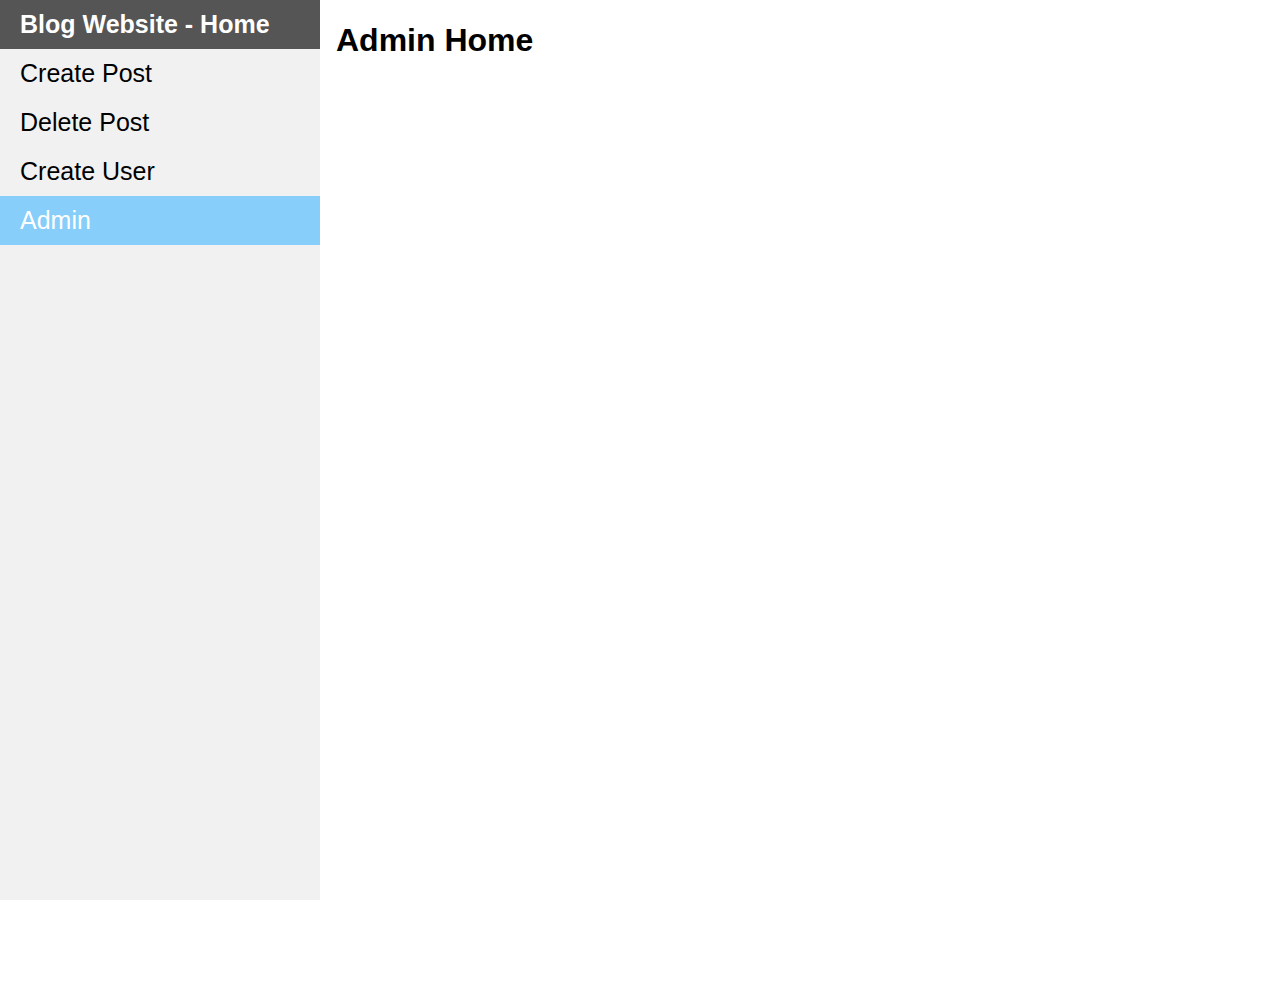
==== admin_home.html @ 1d0c2330 "adding beginning of exercises front end" ====
<!DOCTYPE html>
<html>
    <head>
        <meta charset="UTF-8">
        <title>Lab 10 - Blog Posts</title>
        <link rel="stylesheet" href="style.css">
        <script src="lab10.js"></script>
    </head>
    <body>
        <ul id="navbar">
            <!-- Add href links to each php file-->
            <li><a onclick="location.href='./index.html'"><strong>Blog Website - Home</strong></a></li>
            <li><a onclick="location.href='./create_post.html'">Create Post</a></li>
            <li><a onclick="location.href='./delete_post.html'">Delete Post</a></li>
            <li><a onclick="location.href='./create_user.html'">Create User</a></li>
            <li><a class="active">Admin</a></li>
        </ul>
        <div id="landing-page">
            <h1>Admin Home</h1>
        </div>
    </body>
</html>
---- style.css ----
body {
    margin: 0;
    font-family: "Gill Sans", sans-serif;
}

#landing-page {
    margin-left : 25%;
    padding: 1px 16px;
    height: 1000px;
}

ul {
    list-style-type: none;
    margin: 0;
    padding: 0;
    width: 25%;
    background-color:#f1f1f1;
    position: fixed;
    height: 100%;
    overflow: auto;
}

li a {
    display: block;
    color: #000;
    padding: 10px 20px;
    text-decoration: none;
    font-size: 25px;
}

li a.active {
    background-color:lightskyblue;
    color: white;
}

li a:hover:not(.active) {
    background-color: #555;
    color:white;
}
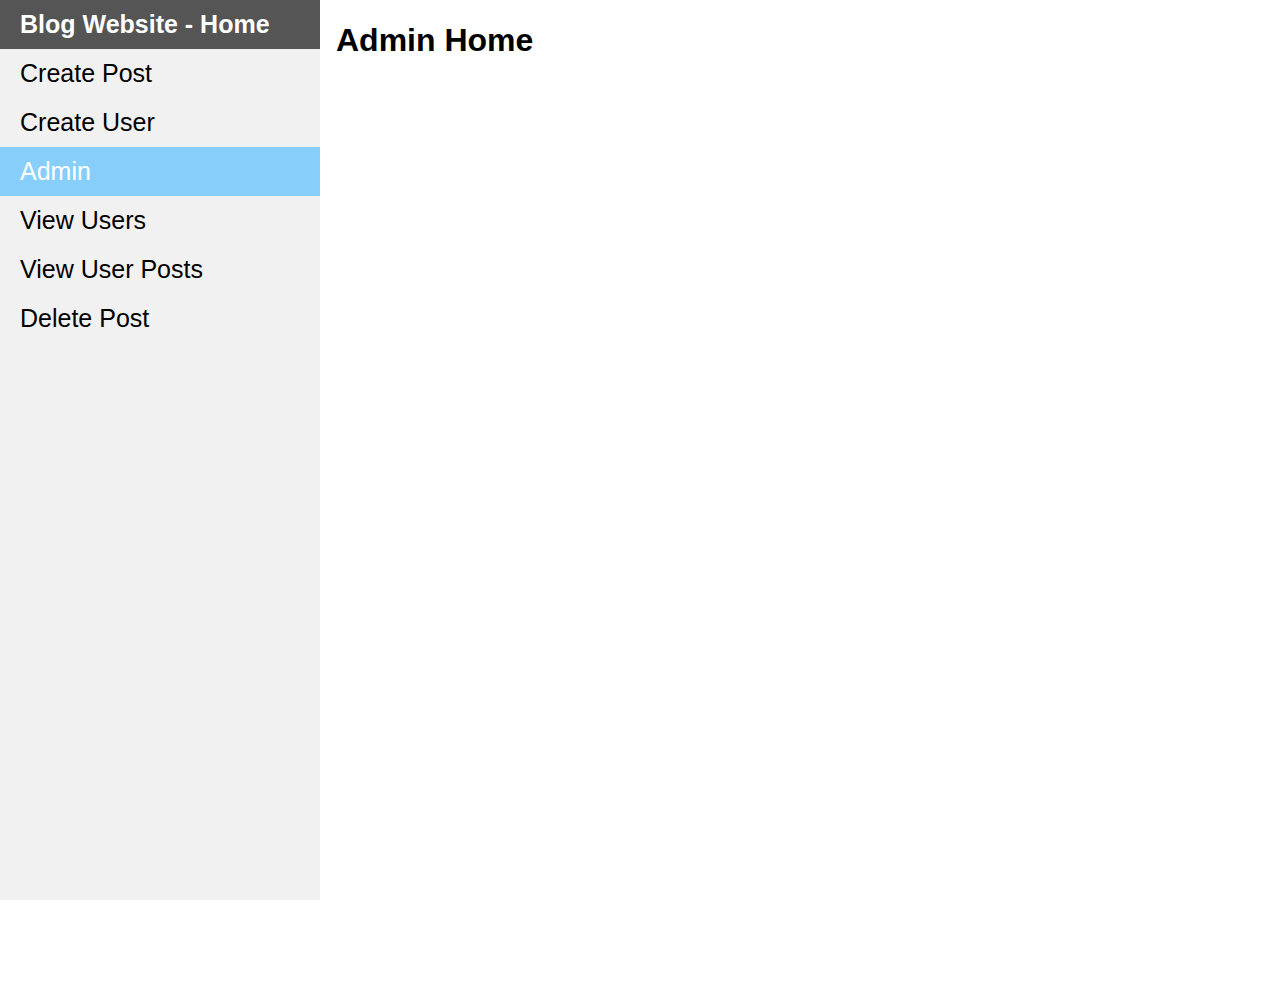
==== commit ac979513: "add dedicated admin pages and frontend" ====
--- a/admin_home.html
+++ b/admin_home.html
@@ -11,9 +11,11 @@
             <!-- Add href links to each php file-->
             <li><a onclick="location.href='./index.html'"><strong>Blog Website - Home</strong></a></li>
             <li><a onclick="location.href='./create_post.html'">Create Post</a></li>
-            <li><a onclick="location.href='./delete_post.html'">Delete Post</a></li>
             <li><a onclick="location.href='./create_user.html'">Create User</a></li>
             <li><a class="active">Admin</a></li>
+            <li><a class="admin_sublist" onclick="location.href='./view_users.html'">View Users</a></li>
+            <li><a class="admin_sublist" onclick="location.href='./view_user_posts.html'">View User Posts</a></li>
+            <li><a class="admin_sublist" onclick="location.href='./delete_post.html'">Delete Post</a></li>
         </ul>
         <div id="landing-page">
             <h1>Admin Home</h1>
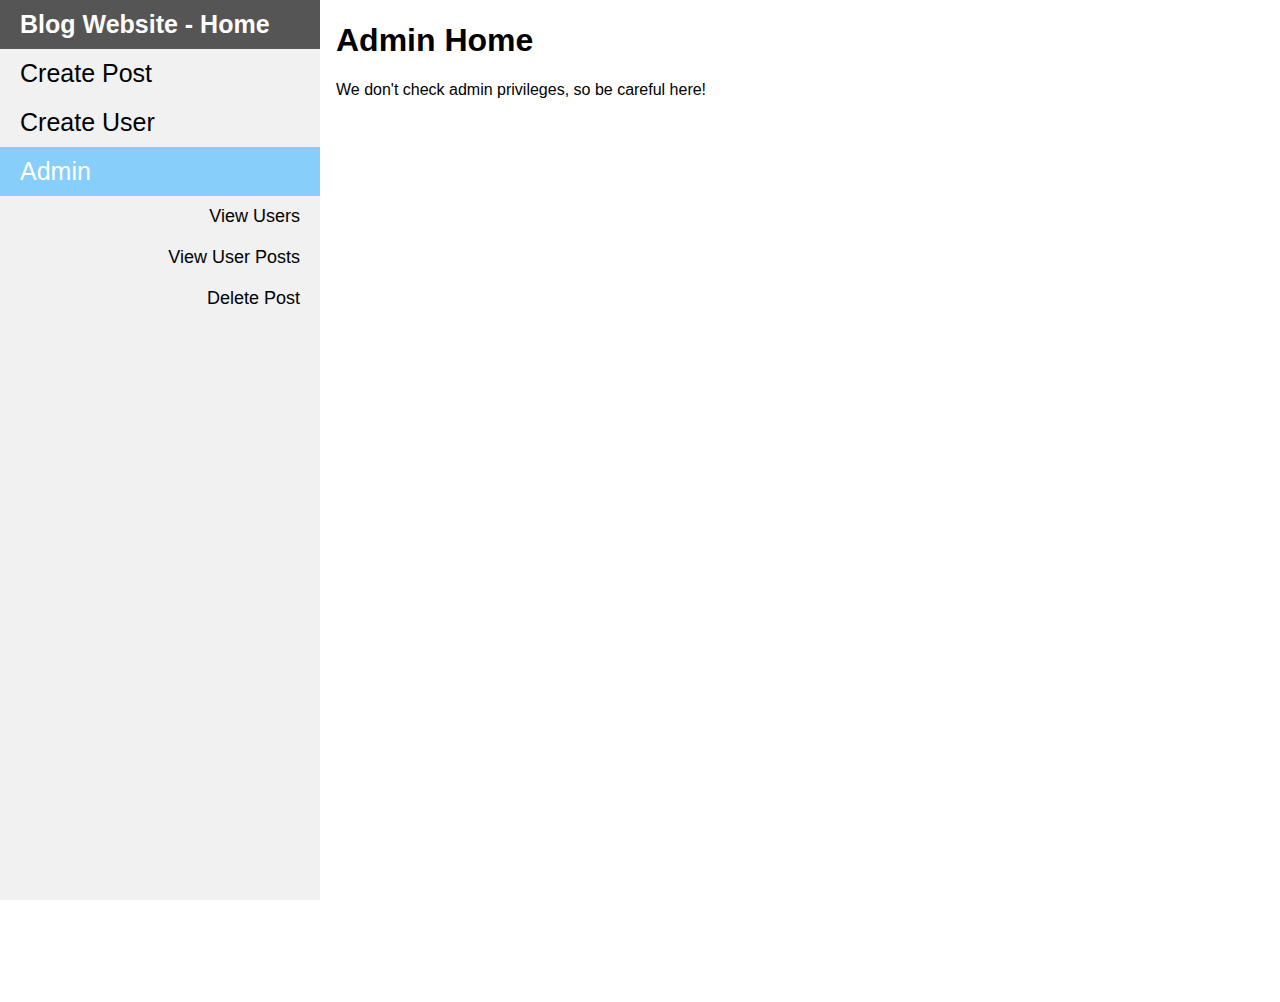
==== commit 2c8337e8: "adming landing page comment" ====
--- a/admin_home.html
+++ b/admin_home.html
@@ -19,6 +19,7 @@
         </ul>
         <div id="landing-page">
             <h1>Admin Home</h1>
+            <p>We don't check admin privileges, so be careful here!</p>
         </div>
     </body>
 </html>--- a/style.css
+++ b/style.css
@@ -36,4 +36,9 @@
 li a:hover:not(.active) {
     background-color: #555;
     color:white;
+}
+
+.admin_sublist {
+    font-size : 18px;
+    text-align: right;
 }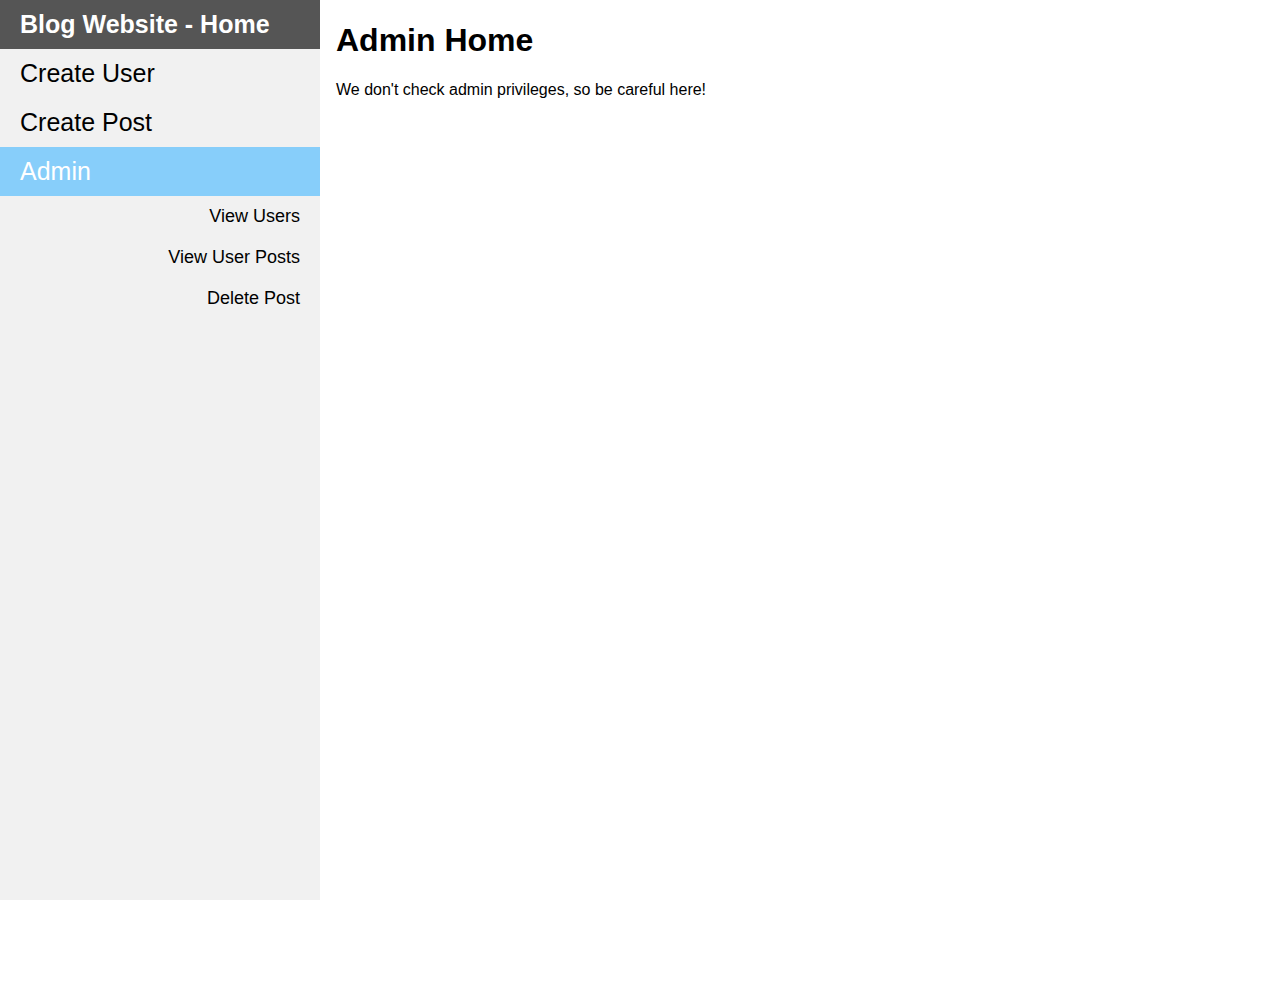
==== commit bde5480f: "rearranging frontend, create user before create post" ====
--- a/admin_home.html
+++ b/admin_home.html
@@ -10,8 +10,8 @@
         <ul id="navbar">
             <!-- Add href links to each php file-->
             <li><a onclick="location.href='./index.html'"><strong>Blog Website - Home</strong></a></li>
+            <li><a onclick="location.href='./create_user.html'">Create User</a></li>
             <li><a onclick="location.href='./create_post.html'">Create Post</a></li>
-            <li><a onclick="location.href='./create_user.html'">Create User</a></li>
             <li><a class="active">Admin</a></li>
             <li><a class="admin_sublist" onclick="location.href='./view_users.html'">View Users</a></li>
             <li><a class="admin_sublist" onclick="location.href='./view_user_posts.html'">View User Posts</a></li>
